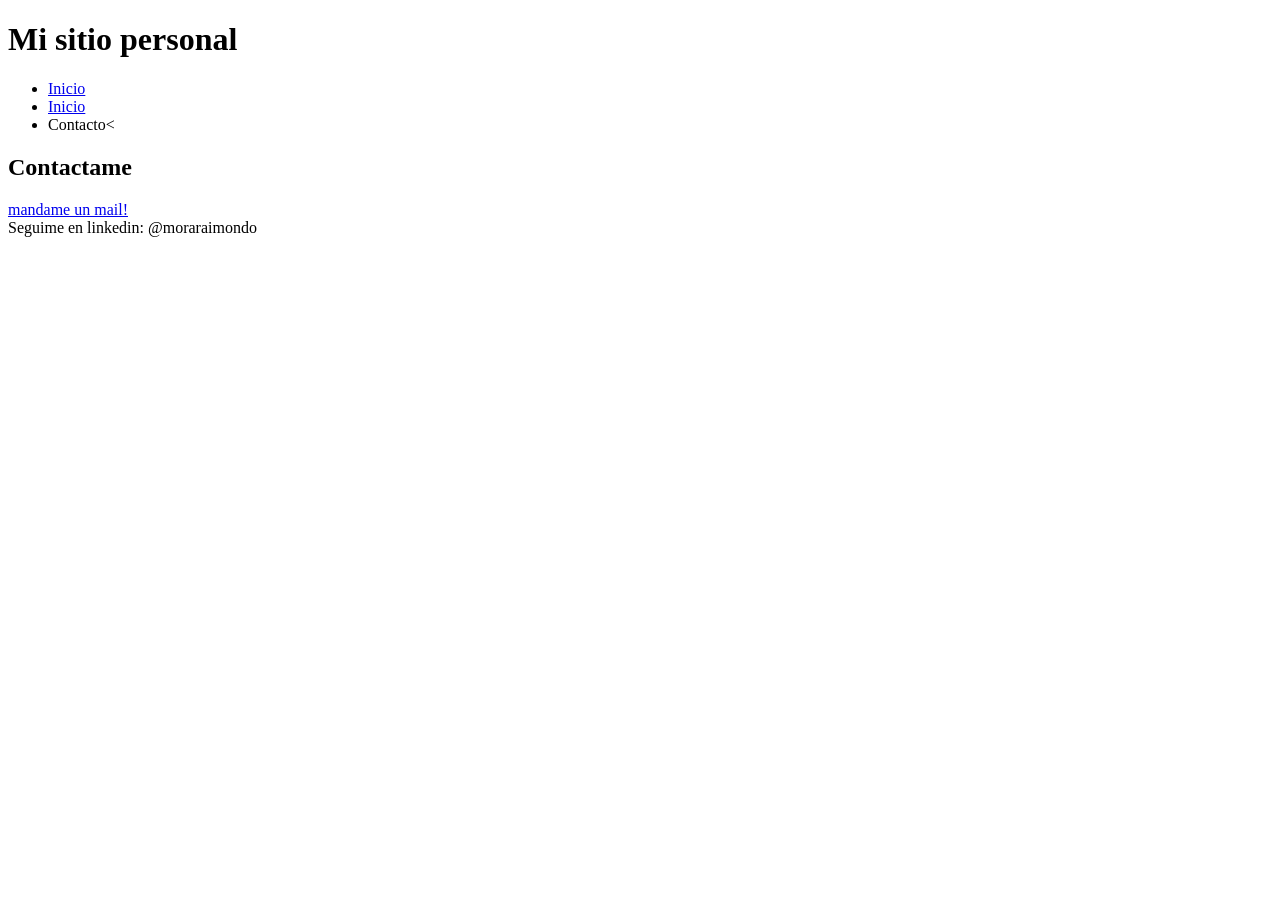
==== contacto.html @ 84a1cc8e "contacto.html" ====
<!DOCTYPE html>
<html lang="en">
<head>
    <meta charset="UTF-8">
    <meta name="viewport" content="width=device-width, initial-scale=1.0">
    <title>Document</title>
</head>
<body>
    <header>
    <h1> Mi sitio personal </h1>
    <nav>
        <ul>
            <li><a href="intereses.html">Inicio</a>
            </li>
            <li><a href="index.html">Inicio</a>
            </li>
            <li>Contacto<</li>
        </ul>
    </nav>
</header>
<main>
    <h2> Contactame</h2>
    <a href="mailito:moraimondo@uade.edu.ar">mandame un mail!</a></a>
<footer> 
    Seguime en linkedin: @moraraimondo
</footer>
</body>
</html>
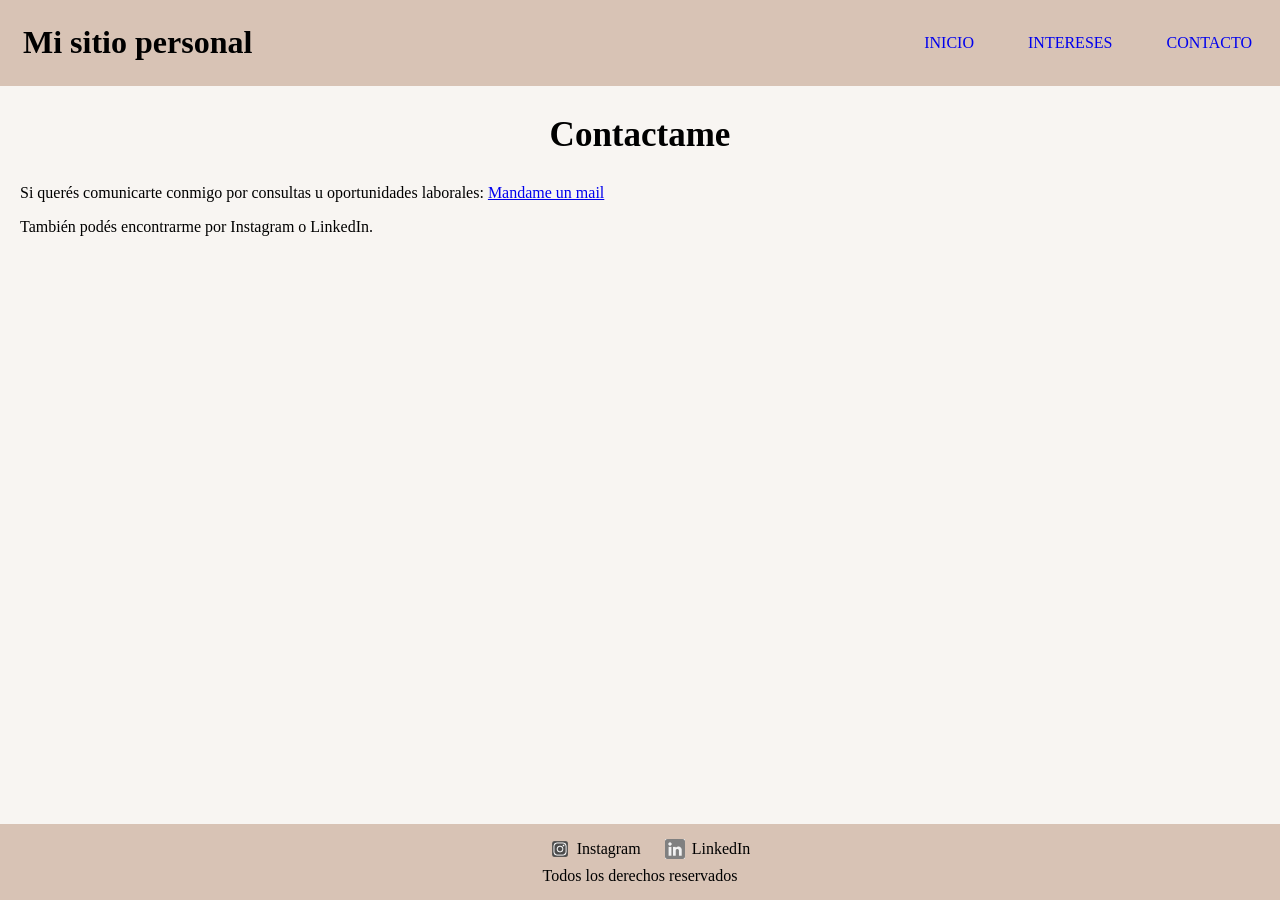
==== commit 52ab3bc2: "Add files via upload" ====
--- a/contacto.html
+++ b/contacto.html
@@ -3,26 +3,57 @@
 <head>
     <meta charset="UTF-8">
     <meta name="viewport" content="width=device-width, initial-scale=1.0">
-    <title>Document</title>
+    <title>contacto</title>
+
+    <link rel="stylesheet" href="styles.css">
 </head>
+
 <body>
+
     <header>
-    <h1> Mi sitio personal </h1>
-    <nav>
-        <ul>
-            <li><a href="intereses.html">Inicio</a>
-            </li>
-            <li><a href="index.html">Inicio</a>
-            </li>
-            <li>Contacto<</li>
-        </ul>
-    </nav>
-</header>
+
+        <table width="100%">
+            <tr>
+                <td>
+                    <h1>Mi sitio personal</h1>
+                </td>
+
+                <td align="right">
+                    <nav>
+                        <a href="index.html">INICIO</a>
+                        <a href="intereses.html">INTERESES</a>
+                        <a href="contacto.html">CONTACTO</a>
+                    </nav>
+                </td>
+            </tr>
+        </table>
+
+    </header>
+
 <main>
-    <h2> Contactame</h2>
-    <a href="mailito:moraimondo@uade.edu.ar">mandame un mail!</a></a>
-<footer> 
-    Seguime en linkedin: @moraraimondo
-</footer>
+
+    <h2>Contactame</h2>
+    
+    <p>
+    Si querés comunicarte conmigo por consultas u oportunidades laborales:
+        <a href="mailto:moraimondo@uade.edu.ar">Mandame un mail</a>
+    </p>
+
+        <p>También podés encontrarme por Instagram o LinkedIn.</p>
+
+</main>
+
+    <footer>
+
+        <img src="instagram.png" alt="Instagram" width="20">
+        <a href="https://www.instagram.com/moraraimondo?igsh=MXh2dmFqYjd3OTNiag==" target="_blank">Instagram</a>
+
+        <img src="linkedin.png" alt="LinkedIn" width="20">
+        <a href="https://www.linkedin.com/in/mora-raimondo-52525429a?utm_source=share_via&utm_content=profile&utm_medium=member_ios" target="_blank">LinkedIn</a>
+
+        <p>Todos los derechos reservados</p>
+
+    </footer>
+
 </body>
-</html>
+</html>
--- a/styles.css
+++ b/styles.css
@@ -0,0 +1,65 @@
+header{
+    background-color: #d8c3b5;
+}
+
+nav a{
+    margin-left: 25px;
+    margin-right: 25px;
+    text-decoration: none; 
+}
+
+h1{
+    margin-left: 20px;
+}
+
+h2{
+    text-align: center;
+    font-size: 35px;
+}
+
+h3{
+    margin-left: 20px;
+    font-size: 24px;
+}
+
+p{
+    margin-left: 20px;
+}
+
+html, body{
+    height: 100%;
+    margin: 0;
+}
+
+body{
+    display: flex;
+    flex-direction: column;
+    background-color: #f8f5f2;
+}
+
+main{
+    flex: 1;
+}
+
+footer{
+    background-color: #d8c3b5;
+    text-align: center;
+    padding: 15px;
+}
+
+footer img{
+    vertical-align: middle;
+    margin-right: 3px;
+    margin-left: 20px;
+}
+
+footer a{
+    vertical-align: middle;
+    text-decoration: none;
+    color: black;
+}
+
+footer p{
+    margin: 8px 0 0 0;
+    text-align: center;
+}
